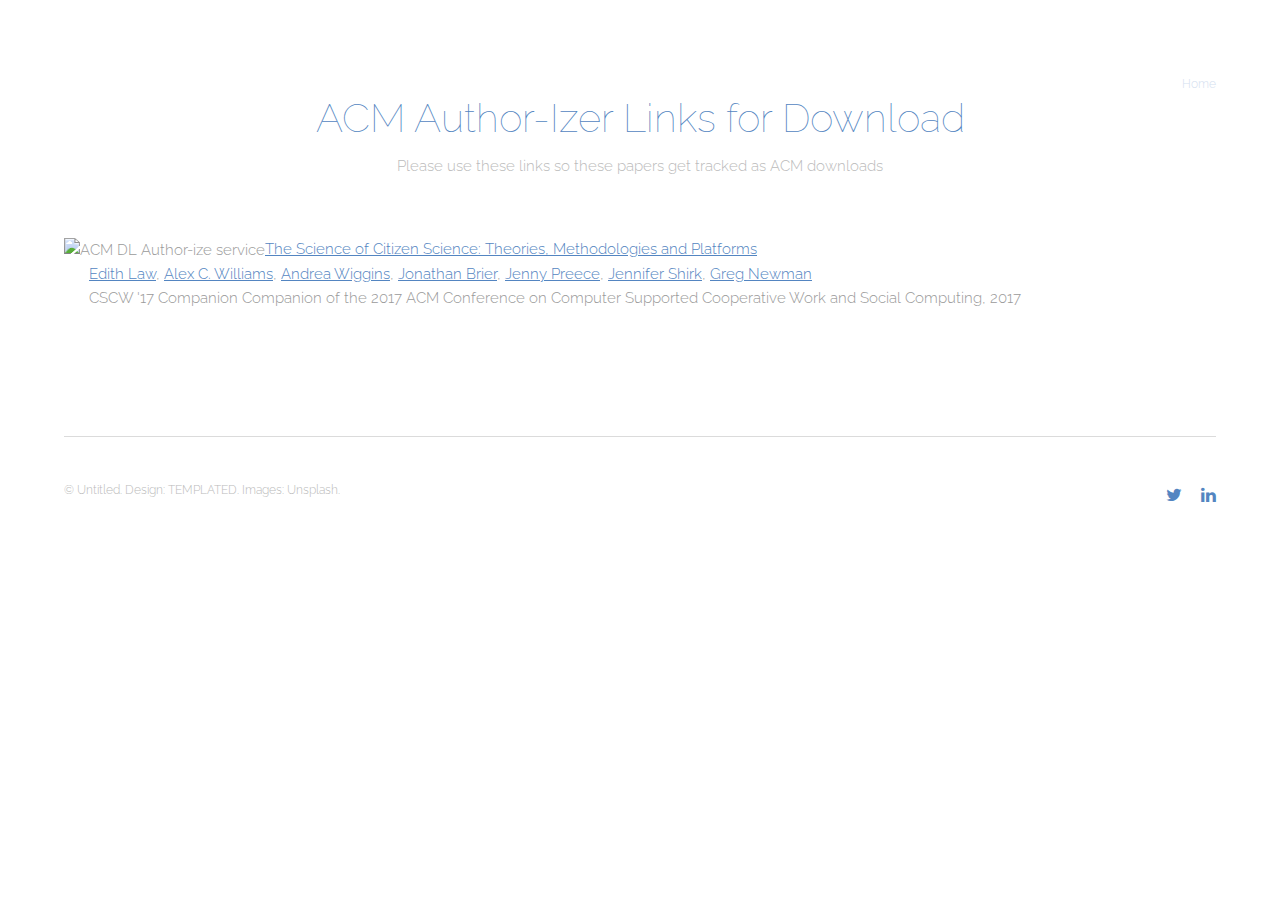
==== acm.html @ 0d1d66e0 "merge all changes to repo before Github" ====
<!DOCTYPE HTML>
<!--
	Theory by TEMPLATED
	templated.co @templatedco
	Released for free under the Creative Commons Attribution 3.0 license (templated.co/license)
-->
<html>
	<head>
		<title>Jonathan Brier UMD Homepage</title>
		<meta charset="utf-8" />
		<meta name="viewport" content="width=device-width, initial-scale=1" />
		<link rel="stylesheet" href="assets/css/main.css" />
	</head>
	<body>

		<!-- Header -->
			<header id="header">
				<div class="inner">
					<a href="index.html" class="logo">Theory</a>
					<nav id="nav">
						<a href="index.html">Home</a>
						<!-- <a href="generic.html">Generic</a> -->
						<!-- <a href="elements.html">Elements</a> -->
					</nav>
					<a href="#navPanel" class="navPanelToggle"><span class="fa fa-bars"></span></a>
				</div>
			</header>


		<!-- Three -->
			<section id="three" class="wrapper">
				<div class="inner">
					<header class="align-center">
						<h2> ACM Author-Izer Links for Download</h2>
						<p>Please use these links so these papers get tracked as ACM downloads</p>
					</header>
					<!-- ACM DL Article: The Science of Citizen Science: Theories, Methodologies and Platforms-->
<div class="acmdlitem" id="item3022652"><img src="http://dl.acm.org/images/oa.gif" width="25" height="25" border="0" alt="ACM DL Author-ize service" style="vertical-align:middle"/><a href="http://dl.acm.org/authorize?N37121" title="The Science of Citizen Science: Theories, Methodologies and Platforms">The Science of Citizen Science: Theories, Methodologies and Platforms</a><div style="margin-left:25px"><a href="http://dl.acm.org/author_page.cfm?id=99659130921" >Edith Law</a>, <a href="http://dl.acm.org/author_page.cfm?id=99659130748" >Alex C. Williams</a>, <a href="http://dl.acm.org/author_page.cfm?id=81458654376" >Andrea Wiggins</a>, <a href="http://dl.acm.org/author_page.cfm?id=99659130924" >Jonathan Brier</a>, <a href="http://dl.acm.org/author_page.cfm?id=81100079159" >Jenny Preece</a>, <a href="http://dl.acm.org/author_page.cfm?id=99659131594" >Jennifer Shirk</a>, <a href="http://dl.acm.org/author_page.cfm?id=81416604696" >Greg Newman</a><br />CSCW '17 Companion Companion of the 2017 ACM Conference on Computer Supported Cooperative Work and Social Computing,&nbsp;2017</div></div>
<!-- ACM DL Bibliometrics: The Science of Citizen Science: Theories, Methodologies and Platforms-->
<div class="acmdlstat" id ="stats3022652"><iframe src="http://dl.acm.org/authorizestats?N37121" width="100%" height="30" scrolling="no" frameborder="0">frames are not supported</iframe></div>

			</section>

		<!-- Footer -->
			<footer id="footer">
				<div class="inner">
					<div class="flex">
						<div class="copyright">
							&copy; Untitled. Design: <a href="https://templated.co">TEMPLATED</a>. Images: <a href="https://unsplash.com">Unsplash</a>.
						</div>
						<ul class="icons">
							<!-- <li><a href="#" class="icon fa-facebook"><span class="label">Facebook</span></a></li> -->
							<li><a href="https://twitter.com/wolfgang8741" class="icon fa-twitter"><span class="label">Twitter</span></a></li>
							<li><a href="https://www.linkedin.com/in/brierjon/" class="icon fa-linkedin"><span class="label">linkedIn</span></a></li>
							<!-- <li><a href="#" class="icon fa-pinterest-p"><span class="label">Pinterest</span></a></li> -->
							<!-- <li><a href="#" class="icon fa-vimeo"><span class="label">Vimeo</span></a></li> -->
						</ul>
					</div>
				</div>
			</footer>

		<!-- Scripts -->
			<script src="assets/js/jquery.min.js"></script>
			<script src="assets/js/skel.min.js"></script>
			<script src="assets/js/util.js"></script>
			<script src="assets/js/main.js"></script>
			<script src="https://widget.battleforthenet.com/widget.js" async></script>

	</body>
</html>
---- assets/css/main.css ----
@charset "UTF-8";
@import url(font-awesome.min.css);
@import "https://fonts.googleapis.com/css?family=Raleway:100,300,600";

/*
	Theory by TEMPLATED
	templated.co @templatedco
	Released for free under the Creative Commons Attribution 3.0 license (templated.co/license)
*/

/* Reset */

	html, body, div, span, applet, object, iframe, h1, h2, h3, h4, h5, h6, p, blockquote, pre, a, abbr, acronym, address, big, cite, code, del, dfn, em, img, ins, kbd, q, s, samp, small, strike, strong, sub, sup, tt, var, b, u, i, center, dl, dt, dd, ol, ul, li, fieldset, form, label, legend, table, caption, tbody, tfoot, thead, tr, th, td, article, aside, canvas, details, embed, figure, figcaption, footer, header, hgroup, menu, nav, output, ruby, section, summary, time, mark, audio, video {
		margin: 0;
		padding: 0;
		border: 0;
		font-size: 100%;
		font: inherit;
		vertical-align: baseline;
	}

	article, aside, details, figcaption, figure, footer, header, hgroup, menu, nav, section {
		display: block;
	}

	body {
		line-height: 1;
	}

	ol, ul {
		list-style: none;
	}

	blockquote, q {
		quotes: none;
	}

	blockquote:before, blockquote:after, q:before, q:after {
		content: '';
		content: none;
	}

	table {
		border-collapse: collapse;
		border-spacing: 0;
	}

	body {
		-webkit-text-size-adjust: none;
	}

/* Box Model */

	*, *:before, *:after {
		-moz-box-sizing: border-box;
		-webkit-box-sizing: border-box;
		box-sizing: border-box;
	}

/* Containers */

	.container {
		margin-left: auto;
		margin-right: auto;
	}

	.container.\31 25\25 {
		width: 100%;
		max-width: 100em;
		min-width: 80em;
	}

	.container.\37 5\25 {
		width: 60em;
	}

	.container.\35 0\25 {
		width: 40em;
	}

	.container.\32 5\25 {
		width: 20em;
	}

	.container {
		width: 80em;
	}

	@media screen and (max-width: 1680px) {

		.container.\31 25\25 {
			width: 100%;
			max-width: 100em;
			min-width: 80em;
		}

		.container.\37 5\25 {
			width: 60em;
		}

		.container.\35 0\25 {
			width: 40em;
		}

		.container.\32 5\25 {
			width: 20em;
		}

		.container {
			width: 80em;
		}

	}

	@media screen and (max-width: 1280px) {

		.container.\31 25\25 {
			width: 100%;
			max-width: 81.25em;
			min-width: 65em;
		}

		.container.\37 5\25 {
			width: 48.75em;
		}

		.container.\35 0\25 {
			width: 32.5em;
		}

		.container.\32 5\25 {
			width: 16.25em;
		}

		.container {
			width: 65em;
		}

	}

	@media screen and (max-width: 980px) {

		.container.\31 25\25 {
			width: 100%;
			max-width: 112.5%;
			min-width: 90%;
		}

		.container.\37 5\25 {
			width: 67.5%;
		}

		.container.\35 0\25 {
			width: 45%;
		}

		.container.\32 5\25 {
			width: 22.5%;
		}

		.container {
			width: 90%;
		}

	}

	@media screen and (max-width: 736px) {

		.container.\31 25\25 {
			width: 100%;
			max-width: 112.5%;
			min-width: 90%;
		}

		.container.\37 5\25 {
			width: 67.5%;
		}

		.container.\35 0\25 {
			width: 45%;
		}

		.container.\32 5\25 {
			width: 22.5%;
		}

		.container {
			width: 90% !important;
		}

	}

	@media screen and (max-width: 480px) {

		.container.\31 25\25 {
			width: 100%;
			max-width: 112.5%;
			min-width: 90%;
		}

		.container.\37 5\25 {
			width: 67.5%;
		}

		.container.\35 0\25 {
			width: 45%;
		}

		.container.\32 5\25 {
			width: 22.5%;
		}

		.container {
			width: 90% !important;
		}

	}

/* Grid */

	.row {
		border-bottom: solid 1px transparent;
		-moz-box-sizing: border-box;
		-webkit-box-sizing: border-box;
		box-sizing: border-box;
	}

	.row > * {
		float: left;
		-moz-box-sizing: border-box;
		-webkit-box-sizing: border-box;
		box-sizing: border-box;
	}

	.row:after, .row:before {
		content: '';
		display: block;
		clear: both;
		height: 0;
	}

	.row.uniform > * > :first-child {
		margin-top: 0;
	}

	.row.uniform > * > :last-child {
		margin-bottom: 0;
	}

	.row.\30 \25 > * {
		padding: 0 0 0 0em;
	}

	.row.\30 \25 {
		margin: 0 0 -1px 0em;
	}

	.row.uniform.\30 \25 > * {
		padding: 0em 0 0 0em;
	}

	.row.uniform.\30 \25 {
		margin: 0em 0 -1px 0em;
	}

	.row > * {
		padding: 0 0 0 2em;
	}

	.row {
		margin: 0 0 -1px -2em;
	}

	.row.uniform > * {
		padding: 2em 0 0 2em;
	}

	.row.uniform {
		margin: -2em 0 -1px -2em;
	}

	.row.\32 00\25 > * {
		padding: 0 0 0 4em;
	}

	.row.\32 00\25 {
		margin: 0 0 -1px -4em;
	}

	.row.uniform.\32 00\25 > * {
		padding: 4em 0 0 4em;
	}

	.row.uniform.\32 00\25 {
		margin: -4em 0 -1px -4em;
	}

	.row.\31 50\25 > * {
		padding: 0 0 0 3em;
	}

	.row.\31 50\25 {
		margin: 0 0 -1px -3em;
	}

	.row.uniform.\31 50\25 > * {
		padding: 3em 0 0 3em;
	}

	.row.uniform.\31 50\25 {
		margin: -3em 0 -1px -3em;
	}

	.row.\35 0\25 > * {
		padding: 0 0 0 1em;
	}

	.row.\35 0\25 {
		margin: 0 0 -1px -1em;
	}

	.row.uniform.\35 0\25 > * {
		padding: 1em 0 0 1em;
	}

	.row.uniform.\35 0\25 {
		margin: -1em 0 -1px -1em;
	}

	.row.\32 5\25 > * {
		padding: 0 0 0 0.5em;
	}

	.row.\32 5\25 {
		margin: 0 0 -1px -0.5em;
	}

	.row.uniform.\32 5\25 > * {
		padding: 0.5em 0 0 0.5em;
	}

	.row.uniform.\32 5\25 {
		margin: -0.5em 0 -1px -0.5em;
	}

	.\31 2u, .\31 2u\24 {
		width: 100%;
		clear: none;
		margin-left: 0;
	}

	.\31 1u, .\31 1u\24 {
		width: 91.6666666667%;
		clear: none;
		margin-left: 0;
	}

	.\31 0u, .\31 0u\24 {
		width: 83.3333333333%;
		clear: none;
		margin-left: 0;
	}

	.\39 u, .\39 u\24 {
		width: 75%;
		clear: none;
		margin-left: 0;
	}

	.\38 u, .\38 u\24 {
		width: 66.6666666667%;
		clear: none;
		margin-left: 0;
	}

	.\37 u, .\37 u\24 {
		width: 58.3333333333%;
		clear: none;
		margin-left: 0;
	}

	.\36 u, .\36 u\24 {
		width: 50%;
		clear: none;
		margin-left: 0;
	}

	.\35 u, .\35 u\24 {
		width: 41.6666666667%;
		clear: none;
		margin-left: 0;
	}

	.\34 u, .\34 u\24 {
		width: 33.3333333333%;
		clear: none;
		margin-left: 0;
	}

	.\33 u, .\33 u\24 {
		width: 25%;
		clear: none;
		margin-left: 0;
	}

	.\32 u, .\32 u\24 {
		width: 16.6666666667%;
		clear: none;
		margin-left: 0;
	}

	.\31 u, .\31 u\24 {
		width: 8.3333333333%;
		clear: none;
		margin-left: 0;
	}

	.\31 2u\24 + *,
	.\31 1u\24 + *,
	.\31 0u\24 + *,
	.\39 u\24 + *,
	.\38 u\24 + *,
	.\37 u\24 + *,
	.\36 u\24 + *,
	.\35 u\24 + *,
	.\34 u\24 + *,
	.\33 u\24 + *,
	.\32 u\24 + *,
	.\31 u\24 + * {
		clear: left;
	}

	.\-11u {
		margin-left: 91.66667%;
	}

	.\-10u {
		margin-left: 83.33333%;
	}

	.\-9u {
		margin-left: 75%;
	}

	.\-8u {
		margin-left: 66.66667%;
	}

	.\-7u {
		margin-left: 58.33333%;
	}

	.\-6u {
		margin-left: 50%;
	}

	.\-5u {
		margin-left: 41.66667%;
	}

	.\-4u {
		margin-left: 33.33333%;
	}

	.\-3u {
		margin-left: 25%;
	}

	.\-2u {
		margin-left: 16.66667%;
	}

	.\-1u {
		margin-left: 8.33333%;
	}

	@media screen and (max-width: 1680px) {

		.row > * {
			padding: 0 0 0 2em;
		}

		.row {
			margin: 0 0 -1px -2em;
		}

		.row.uniform > * {
			padding: 2em 0 0 2em;
		}

		.row.uniform {
			margin: -2em 0 -1px -2em;
		}

		.row.\32 00\25 > * {
			padding: 0 0 0 4em;
		}

		.row.\32 00\25 {
			margin: 0 0 -1px -4em;
		}

		.row.uniform.\32 00\25 > * {
			padding: 4em 0 0 4em;
		}

		.row.uniform.\32 00\25 {
			margin: -4em 0 -1px -4em;
		}

		.row.\31 50\25 > * {
			padding: 0 0 0 3em;
		}

		.row.\31 50\25 {
			margin: 0 0 -1px -3em;
		}

		.row.uniform.\31 50\25 > * {
			padding: 3em 0 0 3em;
		}

		.row.uniform.\31 50\25 {
			margin: -3em 0 -1px -3em;
		}

		.row.\35 0\25 > * {
			padding: 0 0 0 1em;
		}

		.row.\35 0\25 {
			margin: 0 0 -1px -1em;
		}

		.row.uniform.\35 0\25 > * {
			padding: 1em 0 0 1em;
		}

		.row.uniform.\35 0\25 {
			margin: -1em 0 -1px -1em;
		}

		.row.\32 5\25 > * {
			padding: 0 0 0 0.5em;
		}

		.row.\32 5\25 {
			margin: 0 0 -1px -0.5em;
		}

		.row.uniform.\32 5\25 > * {
			padding: 0.5em 0 0 0.5em;
		}

		.row.uniform.\32 5\25 {
			margin: -0.5em 0 -1px -0.5em;
		}

		.\31 2u\28xlarge\29, .\31 2u\24\28xlarge\29 {
			width: 100%;
			clear: none;
			margin-left: 0;
		}

		.\31 1u\28xlarge\29, .\31 1u\24\28xlarge\29 {
			width: 91.6666666667%;
			clear: none;
			margin-left: 0;
		}

		.\31 0u\28xlarge\29, .\31 0u\24\28xlarge\29 {
			width: 83.3333333333%;
			clear: none;
			margin-left: 0;
		}

		.\39 u\28xlarge\29, .\39 u\24\28xlarge\29 {
			width: 75%;
			clear: none;
			margin-left: 0;
		}

		.\38 u\28xlarge\29, .\38 u\24\28xlarge\29 {
			width: 66.6666666667%;
			clear: none;
			margin-left: 0;
		}

		.\37 u\28xlarge\29, .\37 u\24\28xlarge\29 {
			width: 58.3333333333%;
			clear: none;
			margin-left: 0;
		}

		.\36 u\28xlarge\29, .\36 u\24\28xlarge\29 {
			width: 50%;
			clear: none;
			margin-left: 0;
		}

		.\35 u\28xlarge\29, .\35 u\24\28xlarge\29 {
			width: 41.6666666667%;
			clear: none;
			margin-left: 0;
		}

		.\34 u\28xlarge\29, .\34 u\24\28xlarge\29 {
			width: 33.3333333333%;
			clear: none;
			margin-left: 0;
		}

		.\33 u\28xlarge\29, .\33 u\24\28xlarge\29 {
			width: 25%;
			clear: none;
			margin-left: 0;
		}

		.\32 u\28xlarge\29, .\32 u\24\28xlarge\29 {
			width: 16.6666666667%;
			clear: none;
			margin-left: 0;
		}

		.\31 u\28xlarge\29, .\31 u\24\28xlarge\29 {
			width: 8.3333333333%;
			clear: none;
			margin-left: 0;
		}

		.\31 2u\24\28xlarge\29 + *,
		.\31 1u\24\28xlarge\29 + *,
		.\31 0u\24\28xlarge\29 + *,
		.\39 u\24\28xlarge\29 + *,
		.\38 u\24\28xlarge\29 + *,
		.\37 u\24\28xlarge\29 + *,
		.\36 u\24\28xlarge\29 + *,
		.\35 u\24\28xlarge\29 + *,
		.\34 u\24\28xlarge\29 + *,
		.\33 u\24\28xlarge\29 + *,
		.\32 u\24\28xlarge\29 + *,
		.\31 u\24\28xlarge\29 + * {
			clear: left;
		}

		.\-11u\28xlarge\29 {
			margin-left: 91.66667%;
		}

		.\-10u\28xlarge\29 {
			margin-left: 83.33333%;
		}

		.\-9u\28xlarge\29 {
			margin-left: 75%;
		}

		.\-8u\28xlarge\29 {
			margin-left: 66.66667%;
		}

		.\-7u\28xlarge\29 {
			margin-left: 58.33333%;
		}

		.\-6u\28xlarge\29 {
			margin-left: 50%;
		}

		.\-5u\28xlarge\29 {
			margin-left: 41.66667%;
		}

		.\-4u\28xlarge\29 {
			margin-left: 33.33333%;
		}

		.\-3u\28xlarge\29 {
			margin-left: 25%;
		}

		.\-2u\28xlarge\29 {
			margin-left: 16.66667%;
		}

		.\-1u\28xlarge\29 {
			margin-left: 8.33333%;
		}

	}

	@media screen and (max-width: 1280px) {

		.row > * {
			padding: 0 0 0 1.5em;
		}

		.row {
			margin: 0 0 -1px -1.5em;
		}

		.row.uniform > * {
			padding: 1.5em 0 0 1.5em;
		}

		.row.uniform {
			margin: -1.5em 0 -1px -1.5em;
		}

		.row.\32 00\25 > * {
			padding: 0 0 0 3em;
		}

		.row.\32 00\25 {
			margin: 0 0 -1px -3em;
		}

		.row.uniform.\32 00\25 > * {
			padding: 3em 0 0 3em;
		}

		.row.uniform.\32 00\25 {
			margin: -3em 0 -1px -3em;
		}

		.row.\31 50\25 > * {
			padding: 0 0 0 2.25em;
		}

		.row.\31 50\25 {
			margin: 0 0 -1px -2.25em;
		}

		.row.uniform.\31 50\25 > * {
			padding: 2.25em 0 0 2.25em;
		}

		.row.uniform.\31 50\25 {
			margin: -2.25em 0 -1px -2.25em;
		}

		.row.\35 0\25 > * {
			padding: 0 0 0 0.75em;
		}

		.row.\35 0\25 {
			margin: 0 0 -1px -0.75em;
		}

		.row.uniform.\35 0\25 > * {
			padding: 0.75em 0 0 0.75em;
		}

		.row.uniform.\35 0\25 {
			margin: -0.75em 0 -1px -0.75em;
		}

		.row.\32 5\25 > * {
			padding: 0 0 0 0.375em;
		}

		.row.\32 5\25 {
			margin: 0 0 -1px -0.375em;
		}

		.row.uniform.\32 5\25 > * {
			padding: 0.375em 0 0 0.375em;
		}

		.row.uniform.\32 5\25 {
			margin: -0.375em 0 -1px -0.375em;
		}

		.\31 2u\28large\29, .\31 2u\24\28large\29 {
			width: 100%;
			clear: none;
			margin-left: 0;
		}

		.\31 1u\28large\29, .\31 1u\24\28large\29 {
			width: 91.6666666667%;
			clear: none;
			margin-left: 0;
		}

		.\31 0u\28large\29, .\31 0u\24\28large\29 {
			width: 83.3333333333%;
			clear: none;
			margin-left: 0;
		}

		.\39 u\28large\29, .\39 u\24\28large\29 {
			width: 75%;
			clear: none;
			margin-left: 0;
		}

		.\38 u\28large\29, .\38 u\24\28large\29 {
			width: 66.6666666667%;
			clear: none;
			margin-left: 0;
		}

		.\37 u\28large\29, .\37 u\24\28large\29 {
			width: 58.3333333333%;
			clear: none;
			margin-left: 0;
		}

		.\36 u\28large\29, .\36 u\24\28large\29 {
			width: 50%;
			clear: none;
			margin-left: 0;
		}

		.\35 u\28large\29, .\35 u\24\28large\29 {
			width: 41.6666666667%;
			clear: none;
			margin-left: 0;
		}

		.\34 u\28large\29, .\34 u\24\28large\29 {
			width: 33.3333333333%;
			clear: none;
			margin-left: 0;
		}

		.\33 u\28large\29, .\33 u\24\28large\29 {
			width: 25%;
			clear: none;
			margin-left: 0;
		}

		.\32 u\28large\29, .\32 u\24\28large\29 {
			width: 16.6666666667%;
			clear: none;
			margin-left: 0;
		}

		.\31 u\28large\29, .\31 u\24\28large\29 {
			width: 8.3333333333%;
			clear: none;
			margin-left: 0;
		}

		.\31 2u\24\28large\29 + *,
		.\31 1u\24\28large\29 + *,
		.\31 0u\24\28large\29 + *,
		.\39 u\24\28large\29 + *,
		.\38 u\24\28large\29 + *,
		.\37 u\24\28large\29 + *,
		.\36 u\24\28large\29 + *,
		.\35 u\24\28large\29 + *,
		.\34 u\24\28large\29 + *,
		.\33 u\24\28large\29 + *,
		.\32 u\24\28large\29 + *,
		.\31 u\24\28large\29 + * {
			clear: left;
		}

		.\-11u\28large\29 {
			margin-left: 91.66667%;
		}

		.\-10u\28large\29 {
			margin-left: 83.33333%;
		}

		.\-9u\28large\29 {
			margin-left: 75%;
		}

		.\-8u\28large\29 {
			margin-left: 66.66667%;
		}

		.\-7u\28large\29 {
			margin-left: 58.33333%;
		}

		.\-6u\28large\29 {
			margin-left: 50%;
		}

		.\-5u\28large\29 {
			margin-left: 41.66667%;
		}

		.\-4u\28large\29 {
			margin-left: 33.33333%;
		}

		.\-3u\28large\29 {
			margin-left: 25%;
		}

		.\-2u\28large\29 {
			margin-left: 16.66667%;
		}

		.\-1u\28large\29 {
			margin-left: 8.33333%;
		}

	}

	@media screen and (max-width: 980px) {

		.row > * {
			padding: 0 0 0 1.5em;
		}

		.row {
			margin: 0 0 -1px -1.5em;
		}

		.row.uniform > * {
			padding: 1.5em 0 0 1.5em;
		}

		.row.uniform {
			margin: -1.5em 0 -1px -1.5em;
		}

		.row.\32 00\25 > * {
			padding: 0 0 0 3em;
		}

		.row.\32 00\25 {
			margin: 0 0 -1px -3em;
		}

		.row.uniform.\32 00\25 > * {
			padding: 3em 0 0 3em;
		}

		.row.uniform.\32 00\25 {
			margin: -3em 0 -1px -3em;
		}

		.row.\31 50\25 > * {
			padding: 0 0 0 2.25em;
		}

		.row.\31 50\25 {
			margin: 0 0 -1px -2.25em;
		}

		.row.uniform.\31 50\25 > * {
			padding: 2.25em 0 0 2.25em;
		}

		.row.uniform.\31 50\25 {
			margin: -2.25em 0 -1px -2.25em;
		}

		.row.\35 0\25 > * {
			padding: 0 0 0 0.75em;
		}

		.row.\35 0\25 {
			margin: 0 0 -1px -0.75em;
		}

		.row.uniform.\35 0\25 > * {
			padding: 0.75em 0 0 0.75em;
		}

		.row.uniform.\35 0\25 {
			margin: -0.75em 0 -1px -0.75em;
		}

		.row.\32 5\25 > * {
			padding: 0 0 0 0.375em;
		}

		.row.\32 5\25 {
			margin: 0 0 -1px -0.375em;
		}

		.row.uniform.\32 5\25 > * {
			padding: 0.375em 0 0 0.375em;
		}

		.row.uniform.\32 5\25 {
			margin: -0.375em 0 -1px -0.375em;
		}

		.\31 2u\28medium\29, .\31 2u\24\28medium\29 {
			width: 100%;
			clear: none;
			margin-left: 0;
		}

		.\31 1u\28medium\29, .\31 1u\24\28medium\29 {
			width: 91.6666666667%;
			clear: none;
			margin-left: 0;
		}

		.\31 0u\28medium\29, .\31 0u\24\28medium\29 {
			width: 83.3333333333%;
			clear: none;
			margin-left: 0;
		}

		.\39 u\28medium\29, .\39 u\24\28medium\29 {
			width: 75%;
			clear: none;
			margin-left: 0;
		}

		.\38 u\28medium\29, .\38 u\24\28medium\29 {
			width: 66.6666666667%;
			clear: none;
			margin-left: 0;
		}

		.\37 u\28medium\29, .\37 u\24\28medium\29 {
			width: 58.3333333333%;
			clear: none;
			margin-left: 0;
		}

		.\36 u\28medium\29, .\36 u\24\28medium\29 {
			width: 50%;
			clear: none;
			margin-left: 0;
		}

		.\35 u\28medium\29, .\35 u\24\28medium\29 {
			width: 41.6666666667%;
			clear: none;
			margin-left: 0;
		}

		.\34 u\28medium\29, .\34 u\24\28medium\29 {
			width: 33.3333333333%;
			clear: none;
			margin-left: 0;
		}

		.\33 u\28medium\29, .\33 u\24\28medium\29 {
			width: 25%;
			clear: none;
			margin-left: 0;
		}

		.\32 u\28medium\29, .\32 u\24\28medium\29 {
			width: 16.6666666667%;
			clear: none;
			margin-left: 0;
		}

		.\31 u\28medium\29, .\31 u\24\28medium\29 {
			width: 8.3333333333%;
			clear: none;
			margin-left: 0;
		}

		.\31 2u\24\28medium\29 + *,
		.\31 1u\24\28medium\29 + *,
		.\31 0u\24\28medium\29 + *,
		.\39 u\24\28medium\29 + *,
		.\38 u\24\28medium\29 + *,
		.\37 u\24\28medium\29 + *,
		.\36 u\24\28medium\29 + *,
		.\35 u\24\28medium\29 + *,
		.\34 u\24\28medium\29 + *,
		.\33 u\24\28medium\29 + *,
		.\32 u\24\28medium\29 + *,
		.\31 u\24\28medium\29 + * {
			clear: left;
		}

		.\-11u\28medium\29 {
			margin-left: 91.66667%;
		}

		.\-10u\28medium\29 {
			margin-left: 83.33333%;
		}

		.\-9u\28medium\29 {
			margin-left: 75%;
		}

		.\-8u\28medium\29 {
			margin-left: 66.66667%;
		}

		.\-7u\28medium\29 {
			margin-left: 58.33333%;
		}

		.\-6u\28medium\29 {
			margin-left: 50%;
		}

		.\-5u\28medium\29 {
			margin-left: 41.66667%;
		}

		.\-4u\28medium\29 {
			margin-left: 33.33333%;
		}

		.\-3u\28medium\29 {
			margin-left: 25%;
		}

		.\-2u\28medium\29 {
			margin-left: 16.66667%;
		}

		.\-1u\28medium\29 {
			margin-left: 8.33333%;
		}

	}

	@media screen and (max-width: 736px) {

		.row > * {
			padding: 0 0 0 1.25em;
		}

		.row {
			margin: 0 0 -1px -1.25em;
		}

		.row.uniform > * {
			padding: 1.25em 0 0 1.25em;
		}

		.row.uniform {
			margin: -1.25em 0 -1px -1.25em;
		}

		.row.\32 00\25 > * {
			padding: 0 0 0 2.5em;
		}

		.row.\32 00\25 {
			margin: 0 0 -1px -2.5em;
		}

		.row.uniform.\32 00\25 > * {
			padding: 2.5em 0 0 2.5em;
		}

		.row.uniform.\32 00\25 {
			margin: -2.5em 0 -1px -2.5em;
		}

		.row.\31 50\25 > * {
			padding: 0 0 0 1.875em;
		}

		.row.\31 50\25 {
			margin: 0 0 -1px -1.875em;
		}

		.row.uniform.\31 50\25 > * {
			padding: 1.875em 0 0 1.875em;
		}

		.row.uniform.\31 50\25 {
			margin: -1.875em 0 -1px -1.875em;
		}

		.row.\35 0\25 > * {
			padding: 0 0 0 0.625em;
		}

		.row.\35 0\25 {
			margin: 0 0 -1px -0.625em;
		}

		.row.uniform.\35 0\25 > * {
			padding: 0.625em 0 0 0.625em;
		}

		.row.uniform.\35 0\25 {
			margin: -0.625em 0 -1px -0.625em;
		}

		.row.\32 5\25 > * {
			padding: 0 0 0 0.3125em;
		}

		.row.\32 5\25 {
			margin: 0 0 -1px -0.3125em;
		}

		.row.uniform.\32 5\25 > * {
			padding: 0.3125em 0 0 0.3125em;
		}

		.row.uniform.\32 5\25 {
			margin: -0.3125em 0 -1px -0.3125em;
		}

		.\31 2u\28small\29, .\31 2u\24\28small\29 {
			width: 100%;
			clear: none;
			margin-left: 0;
		}

		.\31 1u\28small\29, .\31 1u\24\28small\29 {
			width: 91.6666666667%;
			clear: none;
			margin-left: 0;
		}

		.\31 0u\28small\29, .\31 0u\24\28small\29 {
			width: 83.3333333333%;
			clear: none;
			margin-left: 0;
		}

		.\39 u\28small\29, .\39 u\24\28small\29 {
			width: 75%;
			clear: none;
			margin-left: 0;
		}

		.\38 u\28small\29, .\38 u\24\28small\29 {
			width: 66.6666666667%;
			clear: none;
			margin-left: 0;
		}

		.\37 u\28small\29, .\37 u\24\28small\29 {
			width: 58.3333333333%;
			clear: none;
			margin-left: 0;
		}

		.\36 u\28small\29, .\36 u\24\28small\29 {
			width: 50%;
			clear: none;
			margin-left: 0;
		}

		.\35 u\28small\29, .\35 u\24\28small\29 {
			width: 41.6666666667%;
			clear: none;
			margin-left: 0;
		}

		.\34 u\28small\29, .\34 u\24\28small\29 {
			width: 33.3333333333%;
			clear: none;
			margin-left: 0;
		}

		.\33 u\28small\29, .\33 u\24\28small\29 {
			width: 25%;
			clear: none;
			margin-left: 0;
		}

		.\32 u\28small\29, .\32 u\24\28small\29 {
			width: 16.6666666667%;
			clear: none;
			margin-left: 0;
		}

		.\31 u\28small\29, .\31 u\24\28small\29 {
			width: 8.3333333333%;
			clear: none;
			margin-left: 0;
		}

		.\31 2u\24\28small\29 + *,
		.\31 1u\24\28small\29 + *,
		.\31 0u\24\28small\29 + *,
		.\39 u\24\28small\29 + *,
		.\38 u\24\28small\29 + *,
		.\37 u\24\28small\29 + *,
		.\36 u\24\28small\29 + *,
		.\35 u\24\28small\29 + *,
		.\34 u\24\28small\29 + *,
		.\33 u\24\28small\29 + *,
		.\32 u\24\28small\29 + *,
		.\31 u\24\28small\29 + * {
			clear: left;
		}

		.\-11u\28small\29 {
			margin-left: 91.66667%;
		}

		.\-10u\28small\29 {
			margin-left: 83.33333%;
		}

		.\-9u\28small\29 {
			margin-left: 75%;
		}

		.\-8u\28small\29 {
			margin-left: 66.66667%;
		}

		.\-7u\28small\29 {
			margin-left: 58.33333%;
		}

		.\-6u\28small\29 {
			margin-left: 50%;
		}

		.\-5u\28small\29 {
			margin-left: 41.66667%;
		}

		.\-4u\28small\29 {
			margin-left: 33.33333%;
		}

		.\-3u\28small\29 {
			margin-left: 25%;
		}

		.\-2u\28small\29 {
			margin-left: 16.66667%;
		}

		.\-1u\28small\29 {
			margin-left: 8.33333%;
		}

	}

	@media screen and (max-width: 480px) {

		.row > * {
			padding: 0 0 0 1.25em;
		}

		.row {
			margin: 0 0 -1px -1.25em;
		}

		.row.uniform > * {
			padding: 1.25em 0 0 1.25em;
		}

		.row.uniform {
			margin: -1.25em 0 -1px -1.25em;
		}

		.row.\32 00\25 > * {
			padding: 0 0 0 2.5em;
		}

		.row.\32 00\25 {
			margin: 0 0 -1px -2.5em;
		}

		.row.uniform.\32 00\25 > * {
			padding: 2.5em 0 0 2.5em;
		}

		.row.uniform.\32 00\25 {
			margin: -2.5em 0 -1px -2.5em;
		}

		.row.\31 50\25 > * {
			padding: 0 0 0 1.875em;
		}

		.row.\31 50\25 {
			margin: 0 0 -1px -1.875em;
		}

		.row.uniform.\31 50\25 > * {
			padding: 1.875em 0 0 1.875em;
		}

		.row.uniform.\31 50\25 {
			margin: -1.875em 0 -1px -1.875em;
		}

		.row.\35 0\25 > * {
			padding: 0 0 0 0.625em;
		}

		.row.\35 0\25 {
			margin: 0 0 -1px -0.625em;
		}

		.row.uniform.\35 0\25 > * {
			padding: 0.625em 0 0 0.625em;
		}

		.row.uniform.\35 0\25 {
			margin: -0.625em 0 -1px -0.625em;
		}

		.row.\32 5\25 > * {
			padding: 0 0 0 0.3125em;
		}

		.row.\32 5\25 {
			margin: 0 0 -1px -0.3125em;
		}

		.row.uniform.\32 5\25 > * {
			padding: 0.3125em 0 0 0.3125em;
		}

		.row.uniform.\32 5\25 {
			margin: -0.3125em 0 -1px -0.3125em;
		}

		.\31 2u\28xsmall\29, .\31 2u\24\28xsmall\29 {
			width: 100%;
			clear: none;
			margin-left: 0;
		}

		.\31 1u\28xsmall\29, .\31 1u\24\28xsmall\29 {
			width: 91.6666666667%;
			clear: none;
			margin-left: 0;
		}

		.\31 0u\28xsmall\29, .\31 0u\24\28xsmall\29 {
			width: 83.3333333333%;
			clear: none;
			margin-left: 0;
		}

		.\39 u\28xsmall\29, .\39 u\24\28xsmall\29 {
			width: 75%;
			clear: none;
			margin-left: 0;
		}

		.\38 u\28xsmall\29, .\38 u\24\28xsmall\29 {
			width: 66.6666666667%;
			clear: none;
			margin-left: 0;
		}

		.\37 u\28xsmall\29, .\37 u\24\28xsmall\29 {
			width: 58.3333333333%;
			clear: none;
			margin-left: 0;
		}

		.\36 u\28xsmall\29, .\36 u\24\28xsmall\29 {
			width: 50%;
			clear: none;
			margin-left: 0;
		}

		.\35 u\28xsmall\29, .\35 u\24\28xsmall\29 {
			width: 41.6666666667%;
			clear: none;
			margin-left: 0;
		}

		.\34 u\28xsmall\29, .\34 u\24\28xsmall\29 {
			width: 33.3333333333%;
			clear: none;
			margin-left: 0;
		}

		.\33 u\28xsmall\29, .\33 u\24\28xsmall\29 {
			width: 25%;
			clear: none;
			margin-left: 0;
		}

		.\32 u\28xsmall\29, .\32 u\24\28xsmall\29 {
			width: 16.6666666667%;
			clear: none;
			margin-left: 0;
		}

		.\31 u\28xsmall\29, .\31 u\24\28xsmall\29 {
			width: 8.3333333333%;
			clear: none;
			margin-left: 0;
		}

		.\31 2u\24\28xsmall\29 + *,
		.\31 1u\24\28xsmall\29 + *,
		.\31 0u\24\28xsmall\29 + *,
		.\39 u\24\28xsmall\29 + *,
		.\38 u\24\28xsmall\29 + *,
		.\37 u\24\28xsmall\29 + *,
		.\36 u\24\28xsmall\29 + *,
		.\35 u\24\28xsmall\29 + *,
		.\34 u\24\28xsmall\29 + *,
		.\33 u\24\28xsmall\29 + *,
		.\32 u\24\28xsmall\29 + *,
		.\31 u\24\28xsmall\29 + * {
			clear: left;
		}

		.\-11u\28xsmall\29 {
			margin-left: 91.66667%;
		}

		.\-10u\28xsmall\29 {
			margin-left: 83.33333%;
		}

		.\-9u\28xsmall\29 {
			margin-left: 75%;
		}

		.\-8u\28xsmall\29 {
			margin-left: 66.66667%;
		}

		.\-7u\28xsmall\29 {
			margin-left: 58.33333%;
		}

		.\-6u\28xsmall\29 {
			margin-left: 50%;
		}

		.\-5u\28xsmall\29 {
			margin-left: 41.66667%;
		}

		.\-4u\28xsmall\29 {
			margin-left: 33.33333%;
		}

		.\-3u\28xsmall\29 {
			margin-left: 25%;
		}

		.\-2u\28xsmall\29 {
			margin-left: 16.66667%;
		}

		.\-1u\28xsmall\29 {
			margin-left: 8.33333%;
		}

	}

/* Basic */

	@-ms-viewport {
		width: device-width;
	}

	body {
		-ms-overflow-style: scrollbar;
	}

	@media screen and (max-width: 480px) {

		html, body {
			min-width: 320px;
		}

	}

	body {
		background: #fff;
	}

		body.is-loading *, body.is-loading *:before, body.is-loading *:after {
			-moz-animation: none !important;
			-webkit-animation: none !important;
			-ms-animation: none !important;
			animation: none !important;
			-moz-transition: none !important;
			-webkit-transition: none !important;
			-ms-transition: none !important;
			transition: none !important;
		}

/* Type */

	body, input, select, textarea {
		color: #9a9a9a;
		font-family: "Raleway", Arial, Helvetica, sans-serif;
		font-size: 13pt;
		font-weight: 300;
		line-height: 1.65;
	}

		@media screen and (max-width: 1680px) {

			body, input, select, textarea {
				font-size: 11pt;
			}

		}

		@media screen and (max-width: 1280px) {

			body, input, select, textarea {
				font-size: 11pt;
			}

		}

		@media screen and (max-width: 980px) {

			body, input, select, textarea {
				font-size: 12pt;
			}

		}

		@media screen and (max-width: 736px) {

			body, input, select, textarea {
				font-size: 12pt;
			}

		}

		@media screen and (max-width: 480px) {

			body, input, select, textarea {
				font-size: 12pt;
			}

		}

	a {
		color: #5385c1;
		text-decoration: underline;
	}

		a:hover {
			text-decoration: none;
		}

	strong, b {
		color: #555;
		font-weight: 600;
	}

	em, i {
		font-style: italic;
	}

	p {
		margin: 0 0 2em 0;
	}

	h1, h2, h3, h4, h5, h6 {
		color: #5385c1;
		font-weight: 300;
		line-height: 1.5;
		margin: 0 0 1em 0;
	}

		h1 a, h2 a, h3 a, h4 a, h5 a, h6 a {
			color: inherit;
			text-decoration: none;
		}

	h2 {
		font-size: 1.75em;
		font-weight: 100;
	}

	h3 {
		font-size: 1.35em;
	}

	h4 {
		font-size: 1.1em;
	}

	h5 {
		font-size: 0.9em;
	}

	h6 {
		font-size: 0.7em;
	}

	sub {
		font-size: 0.8em;
		position: relative;
		top: 0.5em;
	}

	sup {
		font-size: 0.8em;
		position: relative;
		top: -0.5em;
	}

	blockquote {
		border-left: solid 4px #dbdbdb;
		font-style: italic;
		margin: 0 0 2em 0;
		padding: 0.5em 0 0.5em 2em;
	}

	code {
		background: rgba(144, 144, 144, 0.075);
		border-radius: 0;
		border: solid 1px #dbdbdb;
		font-family: "Courier New", monospace;
		font-size: 0.9em;
		margin: 0 0.25em;
		padding: 0.25em 0.65em;
	}

	pre {
		-webkit-overflow-scrolling: touch;
		font-family: "Courier New", monospace;
		font-size: 0.9em;
		margin: 0 0 2em 0;
	}

		pre code {
			display: block;
			line-height: 1.75;
			padding: 1em 1.5em;
			overflow-x: auto;
		}

	hr {
		border: 0;
		border-bottom: solid 1px #dbdbdb;
		margin: 2em 0;
	}

		hr.major {
			margin: 3em 0;
		}

	.align-left {
		text-align: left;
	}

	.align-center {
		text-align: center;
	}

	.align-right {
		text-align: right;
	}

	.inner {
		max-width: 75em;
		margin: 0 auto;
	}

		@media screen and (max-width: 1280px) {

			.inner {
				max-width: 90%;
			}

		}

		@media screen and (max-width: 480px) {

			.inner {
				max-width: 85%;
			}

		}

/* Section/Article */

	section.special, article.special {
		text-align: center;
	}

		section.special article, article.special article {
			text-align: left;
		}

	section.wrapper, article.wrapper {
		padding: 6em 0;
	}

		section.wrapper header, article.wrapper header {
			margin-bottom: 4em;
		}

			section.wrapper header h2, article.wrapper header h2 {
				font-size: 2.75em;
				margin: 0 0 .5em 0;
			}

			section.wrapper header p, article.wrapper header p {
				font-size: 1em;
			}

		section.wrapper article header, article.wrapper article header {
			margin: 0;
		}

		section.wrapper.style1, article.wrapper.style1 {
			background: #5385c1;
			color: #bacee6;
		}

			section.wrapper.style1 header h2, article.wrapper.style1 header h2 {
				color: #fff;
			}

			section.wrapper.style1 header p, article.wrapper.style1 header p {
				color: #bacee6;
			}

			section.wrapper.style1 h3, article.wrapper.style1 h3 {
				color: #FFF;
			}

		@media screen and (max-width: 980px) {

			section.wrapper, article.wrapper {
				padding: 2em 0;
			}

		}

		@media screen and (max-width: 736px) {

			section.wrapper header, article.wrapper header {
				margin-bottom: 2em;
			}

				section.wrapper header h2, article.wrapper header h2 {
					font-size: 2em;
				}

				section.wrapper header p, article.wrapper header p {
					font-size: .9em;
				}

		}

		@media screen and (max-width: 480px) {

			section.wrapper, article.wrapper {
				text-align: center;
			}

				section.wrapper article, article.wrapper article {
					text-align: center;
				}

		}

	header p {
		color: #bbb;
		position: relative;
		margin: 0 0 1.5em 0;
	}

	header h2 + p {
		font-size: 1.25em;
		margin-top: -1em;
	}

	header h3 + p {
		font-size: 1.1em;
		margin-top: -0.8em;
	}

	header h4 + p,
	header h5 + p,
	header h6 + p {
		font-size: 0.9em;
		margin-top: -0.6em;
	}

/* Flex */

	.flex {
		display: -ms-flexbox;
		-ms-flex-wrap: wrap;
		-ms-flex-pack: justify;
		display: -moz-flex;
		display: -webkit-flex;
		display: -ms-flex;
		display: flex;
		-moz-flex-wrap: wrap;
		-webkit-flex-wrap: wrap;
		-ms-flex-wrap: wrap;
		flex-wrap: wrap;
		-moz-justify-content: space-between;
		-webkit-justify-content: space-between;
		-ms-justify-content: space-between;
		justify-content: space-between;
	}

		.flex.flex-2 article {
			width: 47%;
		}

		.flex.flex-3 article {
			position: relative;
			width: 28%;
		}

			.flex.flex-3 article:before {
				content: '';
				position: absolute;
				width: 100%;
				height: 100%;
				right: -2em;
				top: 0;
				border-right: 1px solid #dbdbdb;
				pointer-events: none;
			}

			.flex.flex-3 article:last-child:before {
				border: none;
			}

		.flex.flex-4 .box {
			width: 21%;
		}

		@media screen and (max-width: 980px) {

			.flex.flex-2 article {
				width: 100%;
				margin-bottom: 3em;
			}

				.flex.flex-2 article:last-child {
					margin-bottom: 0;
				}

			.flex.flex-3 {
				-moz-flex-direction: column;
				-webkit-flex-direction: column;
				-ms-flex-direction: column;
				flex-direction: column;
			}

				.flex.flex-3 article {
					width: 100%;
					border-bottom: 1px solid #dbdbdb;
					padding-bottom: 2.5em;
					margin-bottom: 3em;
				}

					.flex.flex-3 article:last-child {
						border: none;
						padding-bottom: 0;
						margin: 0 0 1em 0;
					}

					.flex.flex-3 article:before {
						display: none;
					}

			.flex.flex-4 .box {
				width: 47%;
			}

		}

		@media screen and (max-width: 480px) {

			.flex.flex-4 .box {
				width: 100%;
			}

		}

/* Form */

	form {
		margin: 0 0 2em 0;
	}

	label {
		color: #555;
		display: block;
		font-size: 0.9em;
		font-weight: 600;
		margin: 0 0 1em 0;
	}

	input[type="text"],
	input[type="password"],
	input[type="email"],
	input[type="tel"],
	select,
	textarea {
		-moz-appearance: none;
		-webkit-appearance: none;
		-ms-appearance: none;
		appearance: none;
		background: rgba(144, 144, 144, 0.075);
		border-radius: 0;
		border: none;
		border: solid 1px #dbdbdb;
		color: inherit;
		display: block;
		outline: 0;
		padding: 0 1em;
		text-decoration: none;
		width: 100%;
	}

		input[type="text"]:invalid,
		input[type="password"]:invalid,
		input[type="email"]:invalid,
		input[type="tel"]:invalid,
		select:invalid,
		textarea:invalid {
			box-shadow: none;
		}

		input[type="text"]:focus,
		input[type="password"]:focus,
		input[type="email"]:focus,
		input[type="tel"]:focus,
		select:focus,
		textarea:focus {
			border-color: #5385c1;
			box-shadow: 0 0 0 1px #5385c1;
		}

	.select-wrapper {
		text-decoration: none;
		display: block;
		position: relative;
	}

		.select-wrapper:before {
			content: "";
			-moz-osx-font-smoothing: grayscale;
			-webkit-font-smoothing: antialiased;
			font-family: FontAwesome;
			font-style: normal;
			font-weight: normal;
			text-transform: none !important;
		}

		.select-wrapper:before {
			color: #dbdbdb;
			display: block;
			height: 2.75em;
			line-height: 2.75em;
			pointer-events: none;
			position: absolute;
			right: 0;
			text-align: center;
			top: 0;
			width: 2.75em;
		}

		.select-wrapper select::-ms-expand {
			display: none;
		}

	input[type="text"],
	input[type="password"],
	input[type="email"],
	select {
		height: 2.75em;
	}

	textarea {
		padding: 0.75em 1em;
	}

	input[type="checkbox"],
	input[type="radio"] {
		-moz-appearance: none;
		-webkit-appearance: none;
		-ms-appearance: none;
		appearance: none;
		display: block;
		float: left;
		margin-right: -2em;
		opacity: 0;
		width: 1em;
		z-index: -1;
	}

		input[type="checkbox"] + label,
		input[type="radio"] + label {
			text-decoration: none;
			color: #9a9a9a;
			cursor: pointer;
			display: inline-block;
			font-size: 1em;
			font-weight: 300;
			padding-left: 2.4em;
			padding-right: 0.75em;
			position: relative;
		}

			input[type="checkbox"] + label:before,
			input[type="radio"] + label:before {
				-moz-osx-font-smoothing: grayscale;
				-webkit-font-smoothing: antialiased;
				font-family: FontAwesome;
				font-style: normal;
				font-weight: normal;
				text-transform: none !important;
			}

			input[type="checkbox"] + label:before,
			input[type="radio"] + label:before {
				background: rgba(144, 144, 144, 0.075);
				border-radius: 0;
				border: solid 1px #dbdbdb;
				content: '';
				display: inline-block;
				height: 1.65em;
				left: 0;
				line-height: 1.58125em;
				position: absolute;
				text-align: center;
				top: 0;
				width: 1.65em;
			}

		input[type="checkbox"]:checked + label:before,
		input[type="radio"]:checked + label:before {
			background: #5a5a5a;
			border-color: #5a5a5a;
			color: #ffffff;
			content: '\f00c';
		}

		input[type="checkbox"]:focus + label:before,
		input[type="radio"]:focus + label:before {
			border-color: #5385c1;
			box-shadow: 0 0 0 1px #5385c1;
		}

	input[type="checkbox"] + label:before {
		border-radius: 0;
	}

	input[type="radio"] + label:before {
		border-radius: 100%;
	}

	::-webkit-input-placeholder {
		color: #bbb !important;
		opacity: 1.0;
	}

	:-moz-placeholder {
		color: #bbb !important;
		opacity: 1.0;
	}

	::-moz-placeholder {
		color: #bbb !important;
		opacity: 1.0;
	}

	:-ms-input-placeholder {
		color: #bbb !important;
		opacity: 1.0;
	}

	.formerize-placeholder {
		color: #bbb !important;
		opacity: 1.0;
	}

/* Box */

	.box {
		border: solid 1px #dbdbdb;
		margin-bottom: 2em;
		padding: 1.5em;
	}

		.box > :last-child,
		.box > :last-child > :last-child,
		.box > :last-child > :last-child > :last-child {
			margin-bottom: 0;
		}

		.box.alt {
			border: 0;
			border-radius: 0;
			padding: 0;
		}

		.box.person {
			border: solid 1px rgba(255, 255, 255, 0.25);
			padding: 3em 1.5em;
		}

			.box.person h3 {
				margin: 0;
			}

			.box.person .image {
				margin-bottom: 1em;
			}

				.box.person .image img {
					max-width: 100%;
				}

/* Icon */

	.icon {
		text-decoration: none;
		border-bottom: none;
		position: relative;
	}

		.icon:before {
			-moz-osx-font-smoothing: grayscale;
			-webkit-font-smoothing: antialiased;
			font-family: FontAwesome;
			font-style: normal;
			font-weight: normal;
			text-transform: none !important;
		}

		.icon > .label {
			display: none;
		}

/* Image */

	.image {
		border-radius: 0;
		border: 0;
		display: inline-block;
		position: relative;
	}

		.image img {
			border-radius: 0;
			display: block;
		}

		.image.left, .image.right {
			max-width: 40%;
		}

			.image.left img, .image.right img {
				width: 100%;
			}

		.image.round img {
			border-radius: 100%;
		}

		.image.left {
			float: left;
			padding: 0 1.5em 1em 0;
			top: 0.25em;
		}

		.image.right {
			float: right;
			padding: 0 0 1em 1.5em;
			top: 0.25em;
		}

		.image.fit {
			display: block;
			margin: 0 0 2em 0;
			width: 100%;
		}

			.image.fit img {
				width: 100%;
			}

		.image.main {
			display: block;
			margin: 0 0 3em 0;
			width: 100%;
		}

			.image.main img {
				width: 100%;
			}

/* List */

	ol {
		list-style: decimal;
		margin: 0 0 2em 0;
		padding-left: 1.25em;
	}

		ol li {
			padding-left: 0.25em;
		}

	ul {
		list-style: disc;
		margin: 0 0 2em 0;
		padding-left: 1em;
	}

		ul li {
			padding-left: 0.5em;
		}

		ul.alt {
			list-style: none;
			padding-left: 0;
		}

			ul.alt li {
				border-top: solid 1px #dbdbdb;
				padding: 0.5em 0;
			}

				ul.alt li:first-child {
					border-top: 0;
					padding-top: 0;
				}

		ul.icons {
			cursor: default;
			list-style: none;
			padding-left: 0;
		}

			ul.icons li {
				display: inline-block;
				padding: 0 1em 0 0;
			}

				ul.icons li:last-child {
					padding-right: 0;
				}

				ul.icons li .icon:before {
					font-size: 2em;
				}

		ul.actions {
			cursor: default;
			list-style: none;
			padding-left: 0;
		}

			ul.actions li {
				display: inline-block;
				padding: 0 1em 0 0;
				vertical-align: middle;
			}

				ul.actions li:last-child {
					padding-right: 0;
				}

			ul.actions.small li {
				padding: 0 0.5em 0 0;
			}

			ul.actions.vertical li {
				display: block;
				padding: 1em 0 0 0;
			}

				ul.actions.vertical li:first-child {
					padding-top: 0;
				}

				ul.actions.vertical li > * {
					margin-bottom: 0;
				}

			ul.actions.vertical.small li {
				padding: 0.5em 0 0 0;
			}

				ul.actions.vertical.small li:first-child {
					padding-top: 0;
				}

			ul.actions.fit {
				display: table;
				margin-left: -1em;
				padding: 0;
				table-layout: fixed;
				width: calc(100% + 1em);
			}

				ul.actions.fit li {
					display: table-cell;
					padding: 0 0 0 1em;
				}

					ul.actions.fit li > * {
						margin-bottom: 0;
					}

				ul.actions.fit.small {
					margin-left: -0.5em;
					width: calc(100% + 0.5em);
				}

					ul.actions.fit.small li {
						padding: 0 0 0 0.5em;
					}

			@media screen and (max-width: 480px) {

				ul.actions {
					margin: 0 0 2em 0;
				}

					ul.actions li {
						padding: 1em 0 0 0;
						display: block;
						text-align: center;
						width: 100%;
					}

						ul.actions li:first-child {
							padding-top: 0;
						}

						ul.actions li > * {
							width: 100%;
							margin: 0 !important;
						}

							ul.actions li > *.icon:before {
								margin-left: -2em;
							}

					ul.actions.small li {
						padding: 0.5em 0 0 0;
					}

						ul.actions.small li:first-child {
							padding-top: 0;
						}

			}

	dl {
		margin: 0 0 2em 0;
	}

		dl dt {
			display: block;
			font-weight: 600;
			margin: 0 0 1em 0;
		}

		dl dd {
			margin-left: 2em;
		}

/* Table */

	.table-wrapper {
		-webkit-overflow-scrolling: touch;
		overflow-x: auto;
	}

	table {
		margin: 0 0 2em 0;
		width: 100%;
	}

		table tbody tr {
			border: solid 1px #dbdbdb;
			border-left: 0;
			border-right: 0;
		}

			table tbody tr:nth-child(2n + 1) {
				background-color: rgba(144, 144, 144, 0.075);
			}

		table td {
			padding: 0.75em 0.75em;
		}

		table th {
			color: #555;
			font-size: 0.9em;
			font-weight: 600;
			padding: 0 0.75em 0.75em 0.75em;
			text-align: left;
		}

		table thead {
			border-bottom: solid 2px #dbdbdb;
		}

		table tfoot {
			border-top: solid 2px #dbdbdb;
		}

		table.alt {
			border-collapse: separate;
		}

			table.alt tbody tr td {
				border: solid 1px #dbdbdb;
				border-left-width: 0;
				border-top-width: 0;
			}

				table.alt tbody tr td:first-child {
					border-left-width: 1px;
				}

			table.alt tbody tr:first-child td {
				border-top-width: 1px;
			}

			table.alt thead {
				border-bottom: 0;
			}

			table.alt tfoot {
				border-top: 0;
			}

/* Button */

	input[type="submit"],
	input[type="reset"],
	input[type="button"],
	button,
	.button {
		-moz-appearance: none;
		-webkit-appearance: none;
		-ms-appearance: none;
		appearance: none;
		-moz-transition: background-color 0.2s ease-in-out, color 0.2s ease-in-out;
		-webkit-transition: background-color 0.2s ease-in-out, color 0.2s ease-in-out;
		-ms-transition: background-color 0.2s ease-in-out, color 0.2s ease-in-out;
		transition: background-color 0.2s ease-in-out, color 0.2s ease-in-out;
		background-color: #5a5a5a;
		border-radius: 0;
		border: 0;
		color: #ffffff !important;
		cursor: pointer;
		display: inline-block;
		font-weight: 600;
		height: 2.85em;
		line-height: 2.95em;
		padding: 0 1.5em;
		text-align: center;
		text-decoration: none;
		white-space: nowrap;
	}

		input[type="submit"]:hover,
		input[type="reset"]:hover,
		input[type="button"]:hover,
		button:hover,
		.button:hover {
			background-color: #676767;
		}

		input[type="submit"]:active,
		input[type="reset"]:active,
		input[type="button"]:active,
		button:active,
		.button:active {
			background-color: #4d4d4d;
		}

		input[type="submit"].icon,
		input[type="reset"].icon,
		input[type="button"].icon,
		button.icon,
		.button.icon {
			padding-left: 1.35em;
		}

			input[type="submit"].icon:before,
			input[type="reset"].icon:before,
			input[type="button"].icon:before,
			button.icon:before,
			.button.icon:before {
				margin-right: 0.5em;
			}

		input[type="submit"].fit,
		input[type="reset"].fit,
		input[type="button"].fit,
		button.fit,
		.button.fit {
			display: block;
			margin: 0 0 1em 0;
			width: 100%;
		}

		input[type="submit"].small,
		input[type="reset"].small,
		input[type="button"].small,
		button.small,
		.button.small {
			font-size: 0.8em;
		}

		input[type="submit"].big,
		input[type="reset"].big,
		input[type="button"].big,
		button.big,
		.button.big {
			font-size: 1.35em;
		}

		input[type="submit"].alt,
		input[type="reset"].alt,
		input[type="button"].alt,
		button.alt,
		.button.alt {
			background-color: transparent;
			box-shadow: inset 0 0 0 2px #dbdbdb;
			color: #555 !important;
		}

			input[type="submit"].alt:hover,
			input[type="reset"].alt:hover,
			input[type="button"].alt:hover,
			button.alt:hover,
			.button.alt:hover {
				background-color: rgba(144, 144, 144, 0.075);
			}

			input[type="submit"].alt:active,
			input[type="reset"].alt:active,
			input[type="button"].alt:active,
			button.alt:active,
			.button.alt:active {
				background-color: rgba(144, 144, 144, 0.2);
			}

			input[type="submit"].alt.icon:before,
			input[type="reset"].alt.icon:before,
			input[type="button"].alt.icon:before,
			button.alt.icon:before,
			.button.alt.icon:before {
				color: #bbb;
			}

		input[type="submit"].special,
		input[type="reset"].special,
		input[type="button"].special,
		button.special,
		.button.special {
			background-color: #5385c1;
			color: #ffffff !important;
		}

			input[type="submit"].special:hover,
			input[type="reset"].special:hover,
			input[type="button"].special:hover,
			button.special:hover,
			.button.special:hover {
				background-color: #6692c8;
			}

			input[type="submit"].special:active,
			input[type="reset"].special:active,
			input[type="button"].special:active,
			button.special:active,
			.button.special:active {
				background-color: #4278b8;
			}

		input[type="submit"].disabled, input[type="submit"]:disabled,
		input[type="reset"].disabled,
		input[type="reset"]:disabled,
		input[type="button"].disabled,
		input[type="button"]:disabled,
		button.disabled,
		button:disabled,
		.button.disabled,
		.button:disabled {
			background-color: #9a9a9a !important;
			box-shadow: inset 0 -0.15em 0 0 rgba(0, 0, 0, 0.15);
			color: #fff !important;
			cursor: default;
			opacity: 0.25;
		}

		@media screen and (max-width: 480px) {

			input[type="submit"],
			input[type="reset"],
			input[type="button"],
			button,
			.button {
				padding: 0;
				width: 100%;
			}

		}

/* Header */

	.subpage {
		padding-top: 44px;
	}

		.subpage #header {
			background: #5385c1;
			top: 0;
			height: 44px;
			line-height: 44px;
			position: fixed;
		}

	#header {
		color: #d4e0ef;
		cursor: default;
		height: 3.25em;
		left: 0;
		line-height: 3.25em;
		position: absolute;
		text-align: right;
		top: 4em;
		width: 100%;
		z-index: 10001;
	}

		#header .inner {
			margin: 0 auto;
			position: relative;
		}

		#header .logo {
			color: #ffffff;
			display: inline-block;
			font-weight: 600;
			height: inherit;
			left: 0;
			line-height: inherit;
			margin: 0;
			padding: 0;
			position: absolute;
			top: 0;
			font-size: 1em;
		}

		#header a {
			-moz-transition: color 0.2s ease-in-out;
			-webkit-transition: color 0.2s ease-in-out;
			-ms-transition: color 0.2s ease-in-out;
			transition: color 0.2s ease-in-out;
			display: inline-block;
			padding: 0 0.75em;
			color: inherit;
			text-decoration: none;
			font-size: .8em;
		}

			#header a:hover {
				color: #ffffff;
			}

			#header a:last-child {
				padding-right: 0;
			}

			#header a.navPanelToggle {
				display: none;
				text-decoration: none;
				height: 4em;
				width: 4em;
				z-index: 10003;
			}

				#header a.navPanelToggle .fa {
					font-size: 1.25em;
				}

				@media screen and (max-width: 980px) {

					#header a.navPanelToggle {
						display: inline-block;
					}

				}

			@media screen and (max-width: 736px) {

				#header a {
					padding: 0 0.5em;
				}

			}

	@media screen and (max-width: 980px) {

		#header {
			top: 3em;
			height: 44px;
			line-height: 44px;
		}

	}

	@media screen and (max-width: 736px) {

		#header {
			top: 2em;
		}

	}

	@media screen and (max-width: 480px) {

		#header {
			top: 1em;
			min-width: 320px;
		}

	}

/* Nav */

	@media screen and (max-width: 980px) {

		#nav {
			display: none;
		}

	}

	#navPanel {
		-moz-transform: translatex(20em);
		-webkit-transform: translatex(20em);
		-ms-transform: translatex(20em);
		transform: translatex(20em);
		-moz-transition: -moz-transform 0.2s ease-in-out, visibility 0.2s ease-in-out;
		-webkit-transition: -webkit-transform 0.2s ease-in-out, visibility 0.2s ease-in-out;
		-ms-transition: -ms-transform 0.2s ease-in-out, visibility 0.2s ease-in-out;
		transition: transform 0.2s ease-in-out, visibility 0.2s ease-in-out;
		-webkit-overflow-scrolling: touch;
		visibility: hidden;
		overflow-y: auto;
		position: fixed;
		right: 0;
		top: 0;
		background: #5385c1;
		color: #d4e0ef;
		height: 100%;
		max-width: 80%;
		width: 20em;
		padding: 0.5em 1.25em;
		z-index: 10003;
	}

		#navPanel.visible {
			-moz-transform: translatex(0);
			-webkit-transform: translatex(0);
			-ms-transform: translatex(0);
			transform: translatex(0);
			box-shadow: 0 0 1.5em 0 rgba(0, 0, 0, 0.2);
			visibility: visible;
		}

		#navPanel a:not(.close) {
			border-top: solid 1px rgba(255, 255, 255, 0.25);
			color: #d4e0ef;
			font-weight: 600;
			display: block;
			padding: 0.75em 0;
			text-decoration: none;
			font-weight: 300;
		}

			#navPanel a:not(.close):first-child {
				border: none;
			}

		#navPanel .close {
			text-decoration: none;
			-moz-transition: color 0.2s ease-in-out;
			-webkit-transition: color 0.2s ease-in-out;
			-ms-transition: color 0.2s ease-in-out;
			transition: color 0.2s ease-in-out;
			-webkit-tap-highlight-color: transparent;
			border: 0;
			color: #d4e0ef;
			cursor: pointer;
			display: block;
			height: 4em;
			padding-right: 1.25em;
			position: absolute;
			right: 0;
			text-align: right;
			top: 0;
			vertical-align: middle;
			width: 5em;
		}

			#navPanel .close:before {
				-moz-osx-font-smoothing: grayscale;
				-webkit-font-smoothing: antialiased;
				font-family: FontAwesome;
				font-style: normal;
				font-weight: normal;
				text-transform: none !important;
				content: '\f00d';
				width: 3em;
				height: 3em;
				line-height: 3em;
				display: block;
				position: absolute;
				right: 0;
				top: 0;
				text-align: center;
			}

			#navPanel .close:hover {
				color: inherit;
			}

/* Banner */

	#banner {
		padding: 12em 0 10em 0;
		background-image: url('../../images/banner.jpg');
		background-size: cover;
		background-position: top;
		background-attachment: fixed;
		background-repeat: no-repeat;
		text-align: center;
		border-top: 0.5em solid #5385c1;
	}

		#banner h1 {
			font-size: 3.5em;
			font-weight: 100;
			color: #fff;
			line-height: 1em;
			margin: 0 0 0.5em 0;
			padding: 0;
		}

		#banner p {
			font-size: 1em;
			color: rgba(255, 255, 255, 0.55);
			margin-bottom: 1.75em;
		}

		@media only screen and (min-device-width: 768px) and (max-device-width: 1024px) and (orientation: landscape) {

			#banner {
				background-attachment: scroll;
			}

		}

		@media screen and (max-width: 1280px) {

			#banner {
				padding: 10em 2em 8em 2em;
			}

		}

		@media screen and (max-width: 980px) {

			#banner {
				background-attachment: scroll;
			}

		}

		@media screen and (max-width: 736px) {

			#banner {
				padding: 8em 1.5em 6em 1.5em;
			}

				#banner h1 {
					font-size: 2.5em;
				}

				#banner p {
					font-size: .9em;
				}

		}

		@media screen and (max-width: 480px) {

			#banner {
				padding: 6em 1.5em 4em 1.5em;
			}

		}

/* Footer */

	#footer .inner {
		border-top: 1px solid #dbdbdb;
		padding-top: 3em;
	}

	#footer .copyright {
		color: #bbb;
		font-size: 0.8em;
		margin: 0 0 2em 0;
		padding: 0;
	}

		#footer .copyright a {
			color: #bbb;
			text-decoration: none;
		}

			#footer .copyright a:hover {
				color: #bbb;
				text-decoration: underline;
			}

	#footer ul.icons li .icon {
		font-size: 0.58em;
	}

	@media screen and (max-width: 736px) {

		#footer .inner {
			padding-top: 2em;
		}

		#footer .copyright {
			-ms-flex-order: 2;
			-moz-order: 2;
			-webkit-order: 2;
			-ms-order: 2;
			order: 2;
		}

		#footer ul {
			-ms-flex-order: 1;
			-moz-order: 1;
			-webkit-order: 1;
			-ms-order: 1;
			order: 1;
		}

		#footer .flex {
			-moz-flex-direction: column;
			-webkit-flex-direction: column;
			-ms-flex-direction: column;
			flex-direction: column;
			text-align: center;
		}

	}
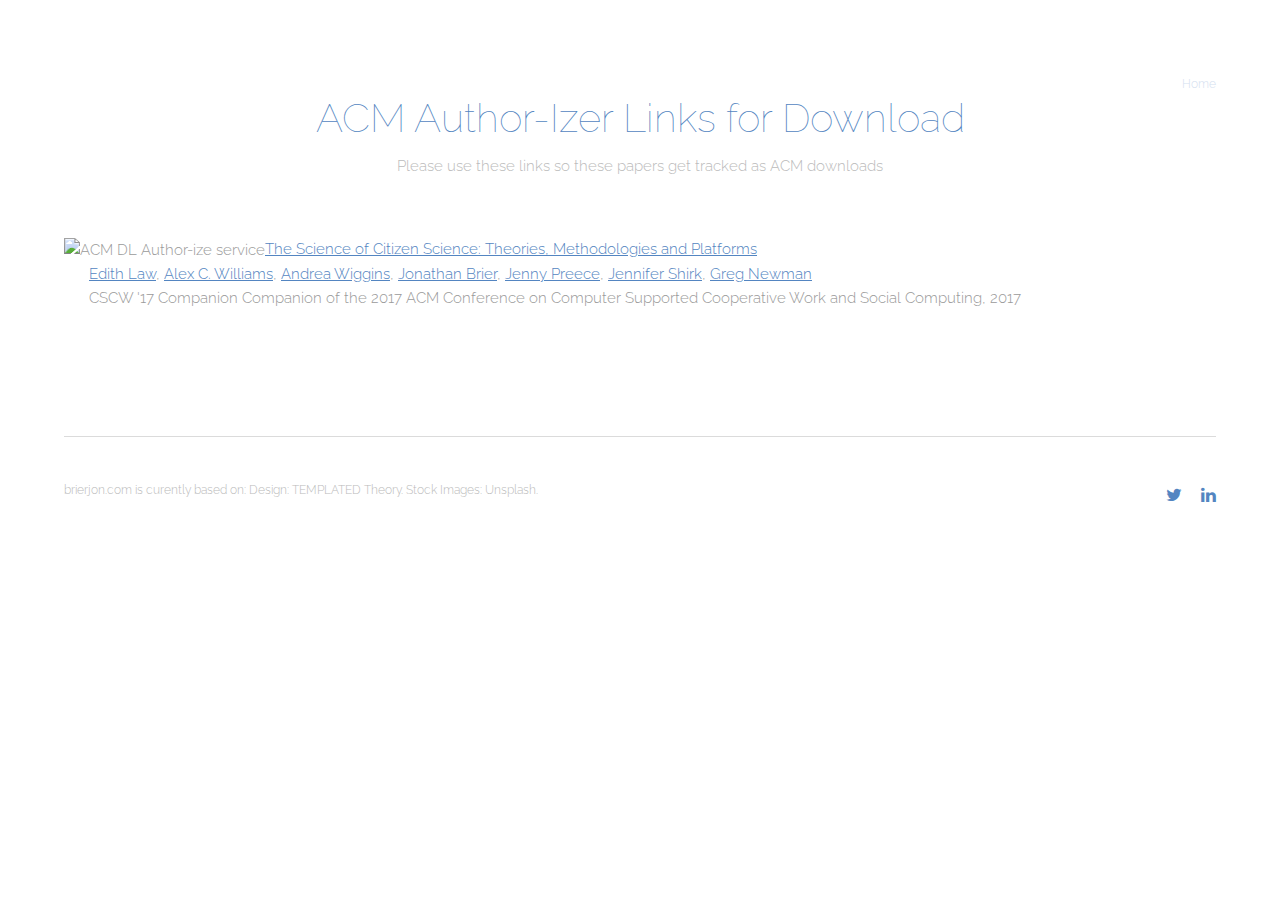
==== commit f893381e: "Updates - unrelated mess for quick update (not atomic) -footer text -removed G+ -added bookmarks pag" ====
--- a/acm.html
+++ b/acm.html
@@ -41,23 +41,23 @@
 
 			</section>
 
-		<!-- Footer -->
-			<footer id="footer">
-				<div class="inner">
-					<div class="flex">
-						<div class="copyright">
-							&copy; Untitled. Design: <a href="https://templated.co">TEMPLATED</a>. Images: <a href="https://unsplash.com">Unsplash</a>.
-						</div>
-						<ul class="icons">
-							<!-- <li><a href="#" class="icon fa-facebook"><span class="label">Facebook</span></a></li> -->
-							<li><a href="https://twitter.com/wolfgang8741" class="icon fa-twitter"><span class="label">Twitter</span></a></li>
-							<li><a href="https://www.linkedin.com/in/brierjon/" class="icon fa-linkedin"><span class="label">linkedIn</span></a></li>
-							<!-- <li><a href="#" class="icon fa-pinterest-p"><span class="label">Pinterest</span></a></li> -->
-							<!-- <li><a href="#" class="icon fa-vimeo"><span class="label">Vimeo</span></a></li> -->
-						</ul>
-					</div>
-				</div>
-			</footer>
+			<!-- Footer -->
+  			<footer id="footer">
+  				<div class="inner">
+  					<div class="flex">
+  						<div class="copyright">
+  							brierjon.com is curently based on: Design: <a href="https://templated.co/theory">TEMPLATED Theory</a>. Stock Images: <a href="https://unsplash.com">Unsplash</a>.
+  						</div>
+  						<ul class="icons">
+  							<!-- <li><a href="#" class="icon fa-facebook"><span class="label">Facebook</span></a></li> -->
+  							<li><a href="https://twitter.com/wolfgang8741" class="icon fa-twitter"><span class="label">Twitter</span></a></li>
+  							<li><a href="https://www.linkedin.com/in/brierjon/" class="icon fa-linkedin"><span class="label">linkedIn</span></a></li>
+  							<!-- <li><a href="#" class="icon fa-pinterest-p"><span class="label">Pinterest</span></a></li> -->
+  							<!-- <li><a href="#" class="icon fa-vimeo"><span class="label">Vimeo</span></a></li> -->
+  						</ul>
+  					</div>
+  				</div>
+  			</footer>
 
 		<!-- Scripts -->
 			<script src="assets/js/jquery.min.js"></script>
